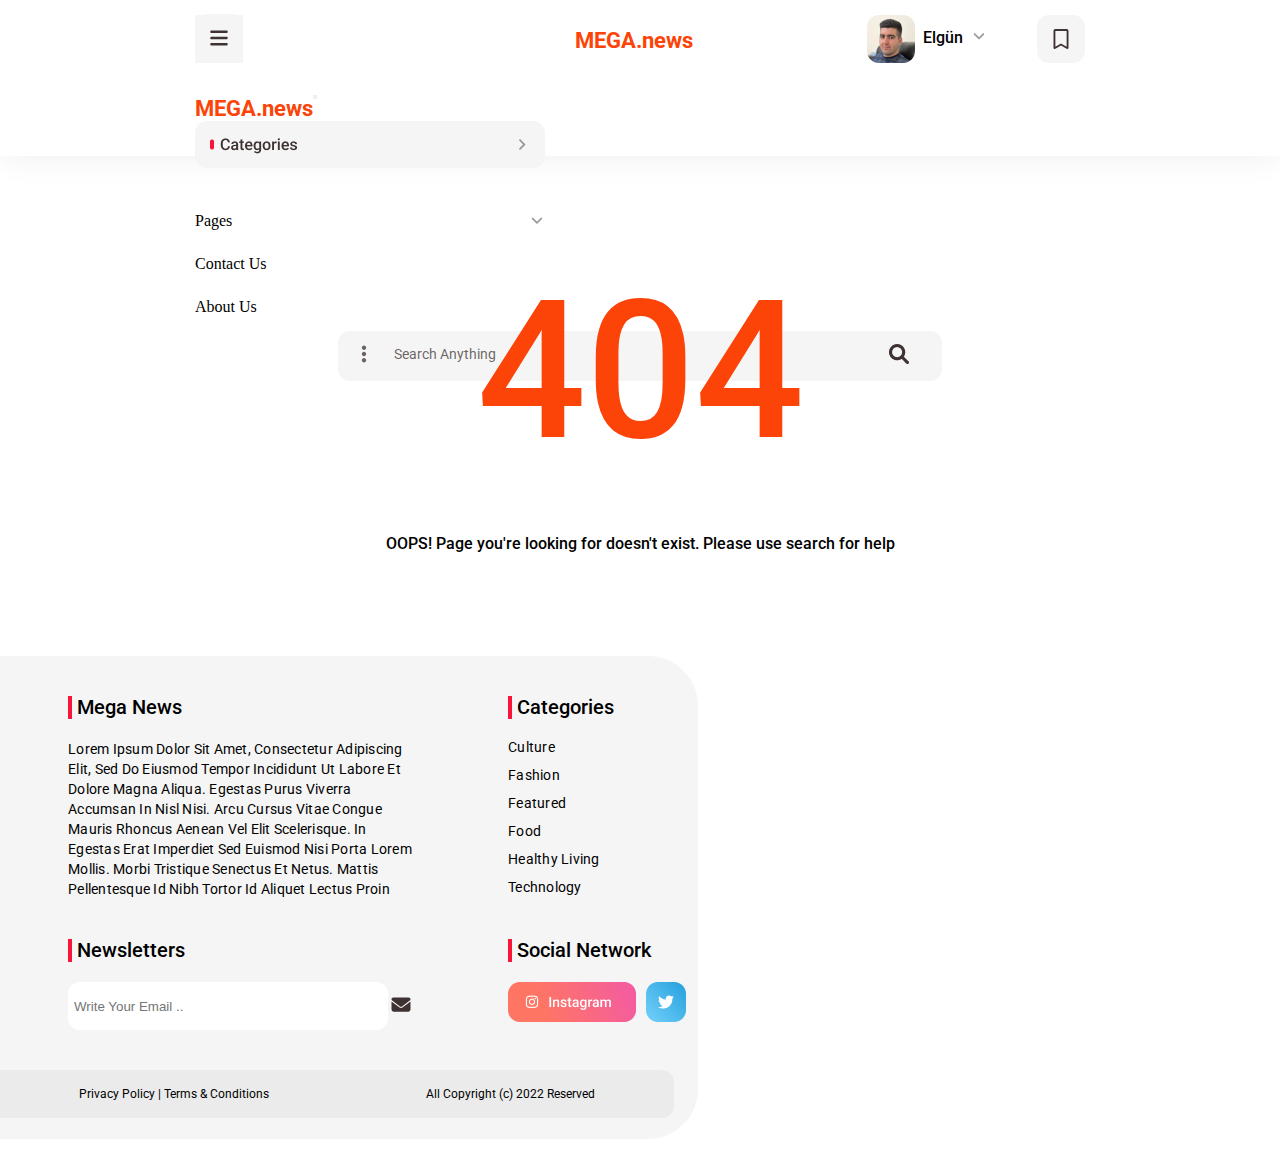
==== pages/404page.html @ 577a4509 "Commit1" ====
<!DOCTYPE html>
<html lang="en">
<head>
    <meta charset="UTF-8">
    <meta name="viewport" content="width=device-width, initial-scale=1.0">
    <link rel="stylesheet"  href="/assets/styles/404tablet.css">
    <link rel="stylesheet" media="screen and (min-width: 1440px)" href="/assets/styles/404desktop.css">
    <link href="https://cdn.jsdelivr.net/npm/bootstrap@5.3.2/dist/css/bootstrap.min.css" rel="stylesheet" integrity="sha384-T3c6CoIi6uLrA9TneNEoa7RxnatzjcDSCmG1MXxSR1GAsXEV/Dwwykc2MPK8M2HN" crossorigin="anonymous">
    <title>404</title>
</head>
<body>
    <header>
        <!-- Row 1 -->
        <div class="row-1">
            <!-- Column 1 -->
            <div class="column-1">
                <div class="hamburger">
                    <button class="btn btn-primary" type="button" data-bs-toggle="offcanvas" data-bs-target="#staticBackdrop" aria-controls="staticBackdrop">
                        <div>
                            <img src="/assets/images/menu.svg" alt="">
                        </div>
                    </button>
                      
                      <div class="offcanvas offcanvas-start" data-bs-backdrop="static" tabindex="-1" id="staticBackdrop" aria-labelledby="staticBackdropLabel">
                        <div class="offcanvas-header">
                          <p class="offcanvas-header">MEGA.news</p>
                          <button type="button" class="btn-close" data-bs-dismiss="offcanvas" aria-label="Close"></button>
                        </div>
                        <div class="offcanvas-body">
                          <div>
                            <img src="/assets/images/ offcanvas-img1.png">
                          </div>
                          <div class="list-div">
                                <div>
                                    <ul style="display: flex; flex-direction: column; gap: 25px">
                                        <li>Pages</li>
                                        <li>Contact Us</li>
                                        <li>About Us</li>
                                    </ul>
                                </div>
                                <div>
                                    <img src="/assets/images/ offcanva-img2.png" alt="">
                                </div>
                          </div>
                        </div>
                      </div>
                </div>
                <div>
                    <p>MEGA.news</p>
                </div>
                <div class="nav-bar">
                    <ul class="nav-bar-list">
                        <li>
                            <select>
                                <option><p>Categories<p></option>
                            </select>
                        </li>
                        <li>
                            <select>
                                <option>
                                    <p>Pages</p>
                                </option>
                            </select>
                        </li>
                        <li>
                            <a>About Us</a>
                        </li>
                        <li>
                            <a>Contact Us</a>
                        </li>
                    </ul>
                </div>
            </div>
            <!-- Column 2 -->
            <div class="column-2">
                <div class="search-bar">
                    <div>
                        <img src="/assets/images/ three-dots.svg">
                    </div>
                    <div>
                        <input placeholder="Search Anything">
                    </div>
                    <div>
                        <a>
                            <img src="/assets/images/ search-icon.png">
                        </a>
                    </div>
                </div>
                <div>
                    <ul class="profile-list">
                        <li>
                            <img src="/assets/images/ avatar.png" style="border-radius: 12px;">
                        </li>
                        <li>
                            <p>
                                Elgün
                            </p>
                        </li>
                        <li>
                            <img src="/assets/images/ arrow-down.svg" style="padding-top: 13px;">
                        </li>
                    </ul>
                </div>
                <div>
                    <img src="/assets/images/ bookmark.svg">
                </div>
            </div>
        </div>
        <!-- Row 2 -->
        <div class="row-2">
            <!-- Column Span 2 -->
            <div class="column-1">
                <div>
                    <img src="/assets/images/ three-dots.svg">
                </div>
                <div>
                    <input placeholder="Search Anything">
                </div>
                <div>
                    <a>
                        <img src="/assets/images/ search-icon.png">
                    </a>
                </div>
            </div>
        </div>

    </header>

    <!-- main -->
    <main>
        <div>
            <p class="text-404">404</p>
        </div>
        <div>
            <p class="error-mes">OOPS! Page you're looking for doesn't exist. Please use search for help</p>
        </div>
        <script src="https://cdn.jsdelivr.net/npm/bootstrap@5.3.2/dist/js/bootstrap.bundle.min.js" integrity="sha384-C6RzsynM9kWDrMNeT87bh95OGNyZPhcTNXj1NW7RuBCsyN/o0jlpcV8Qyq46cDfL" crossorigin="anonymous"></script>
    </main>

    <!-- footer -->
    <footer>
        <div class="f-container">
            <div class="f-div-1">
                <!-- Row 1 -->
                <div class='row-1'>
                    <p class="footer-header">Mega News</p>
                    <p class="footer-text" style="text-transform: capitalize;max-width: 350px;">Lorem ipsum dolor sit amet, consectetur adipiscing elit, sed do eiusmod tempor incididunt ut labore et dolore magna aliqua. Egestas purus viverra accumsan in nisl nisi. Arcu cursus vitae congue mauris rhoncus aenean vel elit scelerisque. In egestas erat imperdiet sed euismod nisi porta lorem mollis. Morbi tristique senectus et netus. Mattis pellentesque id nibh tortor id aliquet lectus proin</p>
                </div>
                <div class="row-1">
                    <p class="footer-header">Categories</p>
                    <ul class="footer-text" style="display: flex;flex-direction: column; gap: 12px;line-height: 16px;">
                        <li>Culture</li>
                        <li>Fashion</li>
                        <li>Featured</li>
                        <li>Food</li>
                        <li>Healthy Living</li>
                        <li>Technology</li>
                    </ul>
                </div>
                <!-- Row 2 -->
                <div class="row-1">
                    <p class="footer-header" >Newsletters</p>
                    <div class="mail">
                        <input type="email" placeholder="Write Your Email ..">
                        <a style="align-self: center;padding-left: 140px;">
                            <img src="/assets/images/envelope-solid.svg" style="width: 20px; height: 19px;">
                        </a>
                    </div>
                </div>

                <div class="row-1">
                    <p class="footer-header">Social Network</p>
                    <div style="display:flex;gap: 10px;">
                        <img src="/assets/images/ instagram.png"/>
                        <img src="/assets/images/ x.png">
                    </div>
                </div>
            </div>
            <div class="f-div-2">
                <p>Privacy Policy | Terms & Conditions</p>
                <p>All Copyright (c) 2022 Reserved</p>
            </div>
        </div>
        <div class="comment-container">
            <div>
                <p class="footer-header">New Comments</p>
            </div>
            <div class="comment">
                <p class="p-1">Ellsmartx</p>
                <p class="p-2" style="text-transform: capitalize;">how nice does this look 😍 I feel it should be delicious,..</p>
            </div>
            <div class="comment">
                <p class="p-1">Cassia</p>
                <p class="p-2" style="text-transform: capitalize;">Take a rest, i'll be cheer up you again in 2 next game go g..</p>
            </div>
            <div class="comment">
                <p class="p-1">Amanda</p>
                <p class="p-2" style="text-transform: capitalize;">you were stunning today, jan! 💗 great match 👍🏽👍🏽</p>
            </div>
            <div class="comment">
                <p class="p-1">Denis Simonassi</p>
                <p class="p-2" style="text-transform: capitalize;">It was a great match today Janzi! You did great😉🇩🇪</p>
            </div>
        </div>
        <div class="comment-container">
            <div>
                <p class="footer-header">Follow On Instagram</p>
            </div>
            <div class="images">
                <div>
                    <img src="/assets/images/01.png"/>
                </div>
                <div>
                    <img src="/assets/images/ 02.png"/>
                </div>
                <div>
                    <img src="/assets/images/ 03.png"/>
                </div>
                <div>
                    <img src="/assets/images/04.png"/>
                </div>
                <div>
                    <img src="/assets/images/ 05.png"/>
                </div>
                <div>
                    <img src="/assets/images/06.png"/>
                </div>
                <div>
                    <img src="/assets/images/07.png"/>
                </div>
                <div>
                    <img src="/assets/images/ 08.png"/>
                </div>
                <div>
                    <img src="/assets/images/ 09.png"/>
                </div>
            </div>
        </div>
    </footer>
</body>
</html>
---- assets/styles/404tablet.css ----
@import url('https://fonts.googleapis.com/css2?family=Roboto:wght@400;500;700&display=swap');

*{
    margin: 0;
    padding: 0;
    box-sizing: border-box;
}

ul , li 
{
    list-style: none;
}

header 
{
    display: flex;
    flex-direction: column;
    background: var(--White, #FFF);
    height: 156px;

    /* Shadow */
    box-shadow: 0px 0px 32px 0px rgba(0, 0, 0, 0.07);
}

header .row-1 
{
    display: flex;
    flex-direction: row;
    padding: 15px 70px;
    justify-content: center;
    gap: 174px;
}

header .row-1 .column-1
{
    display: flex;
    flex-direction: row;
    gap: 30px;
}

header .row-1 .column-1 p
{
    color: var(--Secondary, #FC4308);
    font-feature-settings: 'clig' off, 'liga' off;
    font-family: 'Roboto' , sans-serif;
    font-size: 22px;
    font-style: normal;
    font-weight: 700;
    line-height: normal;
    padding-top: 13px;
}

header .row-1 .column-1 .nav-bar
{
    display: none;
}

header .row-1 .column-2
{
    display: flex;
    flex-direction: row;
    gap: 50px;
}

header .row-1 .column-2 .profile-list
{
    display: flex;
    flex-direction: row;
    gap: 8px;
}

header .row-1 .column-2 .profile-list p
{
    color: #000;
    font-feature-settings: 'clig' off, 'liga' off;

    /* H5 */
    font-family: 'Roboto' , sans-serif;
    font-size: 16px;
    font-style: normal;
    font-weight: 500;
    line-height: normal;
    text-transform: capitalize;
    padding-top: 13px;
}

header .row-1 .column-2  .search-bar
{
    display: none;
}


header .row-2 
{
    display: flex;
    justify-content: center;
}

header .row-2 .column-1
{
    display: flex;
    flex-direction: row;
    width: 604px;
    height: 50px;
    padding: 16px 16px;
    flex-shrink: 0;
    align-items: center;
    border-radius: 12px;
    background: var(--Gray, #F5F5F5);
}

header .row-2 .column-1 input
{
    border: none;
    background: var(--Gray, #F5F5F5);
    padding: 0 20px;
    padding-bottom: 5px;
    width: 514px;
}

header .row-2 .column-1 input:focus
{
    outline: none;
}

header .row-2 .column-1 input::placeholder
{
    color: var(--Black-75, rgba(62, 50, 50, 0.75));
    font-feature-settings: 'clig' off, 'liga' off;

    /* Input text */
    font-family: 'Roboto' , sans-serif;
    font-size: 14px;
    font-style: normal;
    font-weight: 400;
    line-height: normal;
    text-transform: capitalize;
}

header .row-2 .column-1 a:hover
{
    cursor: pointer;
}


body .btn
{
    display: flex;
    justify-content: center;
    align-items: center;
    width: 48px;
    height: 48px;
    background-color: #F5F5F5;
    border: none;
    border: 26px;
}

body .btn:hover
{
    background-color: gray;
}

body .offcanvas-header
{
    font-family: Roboto;
    font-size: 22px;
    font-weight: 700;
    line-height: 26px;
    letter-spacing: 0px;
    text-align: left;
    color: #FC4308;
    margin-top: 10px;
}

body .offcanvas-header
{
    display: flex;
    flex-direction: row;
    align-items: center;
}

body .btn-close
{
    font-size: 16px;
}

body .offcanvas-body
{
    display: flex;
    flex-direction: column;
    align-items: center;
}

body .list-div
{
    width: 100%;
    padding-top: 40px;
    display: flex;
    flex-direction: row;
    justify-content: space-between;
}

/* main ... */
main
{
    display: flex;
    flex-direction: column;
    justify-content: center;
    align-items: center;
    height: 500px;
    gap: 50px;
}

main .text-404
{
    font-family: 'Roboto' , sans-serif;
    font-size: 192px;
    font-weight: 500;
    line-height: 225px;
    letter-spacing: 0em;
    text-align: center;
    color: #FC4308;
}

main .error-mes
{
    font-family: 'Roboto' , sans-serif;
    font-size: 16px;
    font-weight: 500;
    line-height: 19px;
    letter-spacing: 0px;
    text-align: center;

}

/* footer */
footer
{
    display: flex;
    overflow-x: hidden;
    padding-bottom: 30px;
}

footer .f-container
{
    width: 698px;
    height: 483px; 
    background-color: #F5F5F5;
    border-radius: 0 50px 50px 0;
}

footer .f-container .f-div-1
{
    display: grid;
    padding: 40px 68px;
    gap: 40px;
    grid-template-columns: repeat(2,400px);
}

footer .f-container .f-div-1 .footer-header
{
    font-family: 'Roboto' , sans-serif;
    font-size: 20px;
    font-weight: 500;
    line-height: 23px;
    letter-spacing: 0px;
    text-align: left;
    border-left: 4px solid #F81539;
    padding-left: 5px;
}

footer .f-container .f-div-1 .footer-text
{
    font-family: 'Roboto' , sans-serif;
    font-size: 14px;
    font-weight: 400;
    line-height: 20px;
    letter-spacing: 0.25px;
}

footer .f-container .f-div-1 .row-1
{
    display: flex;
    flex-direction: column;
    gap: 20px;
}

footer .f-container .f-div-1 .row-1 .mail
{
    display: flex;
    flex-direction: row;
    align-items: center;
    width: 320px;
    height: 48px;
    border-radius: 12px;
    background-color: #FFFFFF;
}

footer .f-container .f-div-1 .mail input
{
    border-radius: 12px;
    border: none;
    padding-left: 6px;
}

footer .f-container .f-div-1 .mail input:focus
{
    outline: none;
}

footer .f-container .f-div-2
{
    background: #3E32320D;
    width: 674px;
    height: 48px;
    border-radius: 0 12px 12px 0px;
    display: flex;
    flex-direction: row;
    align-items: center;
    justify-content: space-around;
}

footer .f-container .f-div-2 p
{

    font-family: 'Roboto' ,sans-serif;
    font-size: 12px;
    font-weight: 400;
    line-height: 14px;
    letter-spacing: 0px;
}

footer .comment-container
{
    display: none;
}

footer .comment-container .images
{
    display: none;
}
---- assets/styles/404desktop.css ----
@import url('https://fonts.googleapis.com/css2?family=Roboto:wght@400;500;700&display=swap');

*{
    margin: 0;
    padding: 0;
    box-sizing: border-box;
}

header .row-2 
{
    display: none;
}

header 
{
    box-shadow: none;
}
 
header .row-1 .column-1 .nav-bar
{
    display: inline;
    padding-top: 16px;
}

header .row-1 .column-1 .hamburger
{
    display:none;
}

header .row-1 .column-1 .nav-bar .nav-bar-list
{
    display: flex;
    gap: 30px;
}

header .row-1 .column-1 .nav-bar .nav-bar-list select
{
    border: none;
    font-family: 'Roboto' , sans-serif;
    font-size: 16px;
    font-weight: 500;
}

header .row-1 .column-1 .nav-bar .nav-bar-list a
{
    border: none;
    font-family: 'Roboto' , sans-serif;
    font-size: 16px;
    font-weight: 500;
}

header .row-1 .column-2  .search-bar
{
    display: flex;
    flex-direction: row;
    padding: 16px;
    height: 48px;
    width: 210px;
    border-radius: 12px;
    background: var(--Gray, #F5F5F5);
}

header .row-1 .column-2  .search-bar input
{
    border: none;
    background: var(--Gray, #F5F5F5);
    padding-bottom: 5px;
}

header .row-1 .column-2  .search-bar input:focus
{
    outline: none;
}

/* footer */
footer
{
    display: flex;
    overflow-x: hidden;
    padding-top: 60px;
    padding-bottom: 30px;
}

footer .comment-container
{
    display: flex;
    flex-direction: column;
    padding: 40px 20px;
    gap: 20px;
}

footer .comment-container .footer-header
{
    font-family: 'Roboto' , sans-serif;
    font-size: 20px;
    font-weight: 500;
    line-height: 23px;
    letter-spacing: 0px;
    text-align: left;
    border-left: 4px solid #F81539;
    padding-left: 5px;
}

footer .comment-container .comment
{
    background-color: #F5F5F5;
    width: 300px;
    height: 75px;
    border-radius: 12px;
    display: flex;
    flex-direction: column;
    gap: 8px;
    justify-content: center;
    padding: 20px;
}

footer .comment-container .comment .p-1
{
    font-family: 'Roboto' , sans-serif;
    font-size: 16px;
    font-weight: 500;
    line-height: 19px;
    letter-spacing: 0px;
    text-align: left;
}

footer .comment-container .comment .p-2
{
    font-family: 'Roboto' , sans-serif;
    font-family: Roboto;
    font-size: 12px;
    font-weight: 400;
    line-height: 14px;
    letter-spacing: 0px;
}

footer .comment-container .images
{
    display: grid;
    grid-template-columns: repeat(3,104px);
    gap: 20px;
}
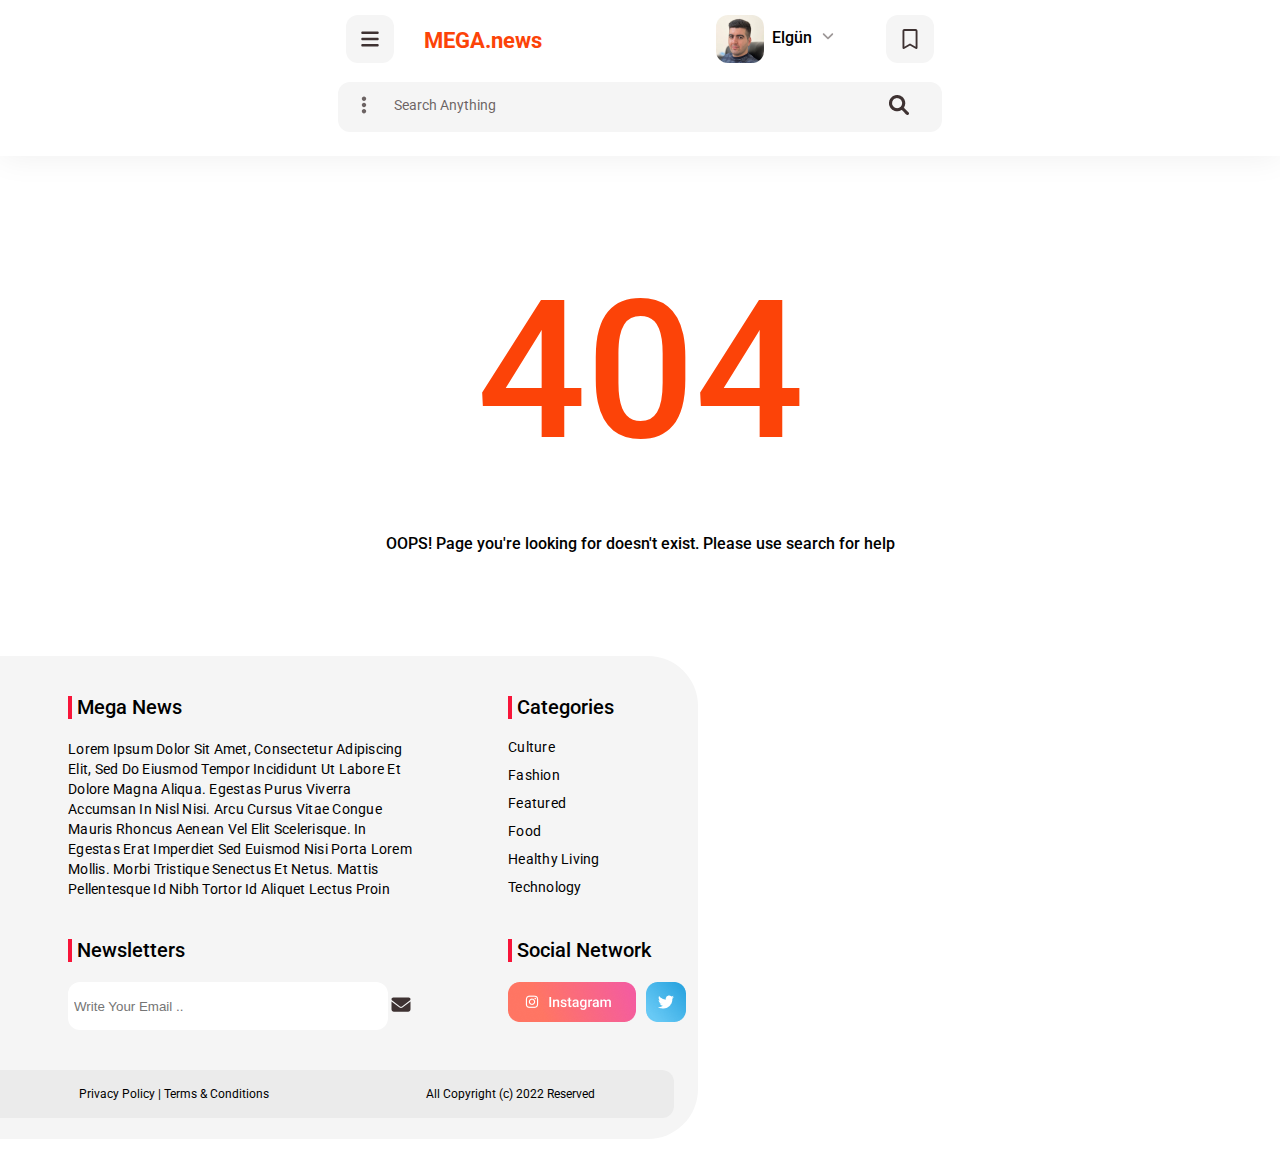
==== commit e3ba64c8: "Commit2" ====
--- a/pages/404page.html
+++ b/pages/404page.html
@@ -5,7 +5,6 @@
     <meta name="viewport" content="width=device-width, initial-scale=1.0">
     <link rel="stylesheet"  href="/assets/styles/404tablet.css">
     <link rel="stylesheet" media="screen and (min-width: 1440px)" href="/assets/styles/404desktop.css">
-    <link href="https://cdn.jsdelivr.net/npm/bootstrap@5.3.2/dist/css/bootstrap.min.css" rel="stylesheet" integrity="sha384-T3c6CoIi6uLrA9TneNEoa7RxnatzjcDSCmG1MXxSR1GAsXEV/Dwwykc2MPK8M2HN" crossorigin="anonymous">
     <title>404</title>
 </head>
 <body>
@@ -15,35 +14,7 @@
             <!-- Column 1 -->
             <div class="column-1">
                 <div class="hamburger">
-                    <button class="btn btn-primary" type="button" data-bs-toggle="offcanvas" data-bs-target="#staticBackdrop" aria-controls="staticBackdrop">
-                        <div>
-                            <img src="/assets/images/menu.svg" alt="">
-                        </div>
-                    </button>
-                      
-                      <div class="offcanvas offcanvas-start" data-bs-backdrop="static" tabindex="-1" id="staticBackdrop" aria-labelledby="staticBackdropLabel">
-                        <div class="offcanvas-header">
-                          <p class="offcanvas-header">MEGA.news</p>
-                          <button type="button" class="btn-close" data-bs-dismiss="offcanvas" aria-label="Close"></button>
-                        </div>
-                        <div class="offcanvas-body">
-                          <div>
-                            <img src="/assets/images/ offcanvas-img1.png">
-                          </div>
-                          <div class="list-div">
-                                <div>
-                                    <ul style="display: flex; flex-direction: column; gap: 25px">
-                                        <li>Pages</li>
-                                        <li>Contact Us</li>
-                                        <li>About Us</li>
-                                    </ul>
-                                </div>
-                                <div>
-                                    <img src="/assets/images/ offcanva-img2.png" alt="">
-                                </div>
-                          </div>
-                        </div>
-                      </div>
+                    <img src="/assets/images/menu.svg" alt="">
                 </div>
                 <div>
                     <p>MEGA.news</p>
@@ -134,7 +105,6 @@
         <div>
             <p class="error-mes">OOPS! Page you're looking for doesn't exist. Please use search for help</p>
         </div>
-        <script src="https://cdn.jsdelivr.net/npm/bootstrap@5.3.2/dist/js/bootstrap.bundle.min.js" integrity="sha384-C6RzsynM9kWDrMNeT87bh95OGNyZPhcTNXj1NW7RuBCsyN/o0jlpcV8Qyq46cDfL" crossorigin="anonymous"></script>
     </main>
 
     <!-- footer -->
--- a/assets/styles/404desktop.css
+++ b/assets/styles/404desktop.css
@@ -76,6 +76,7 @@
 footer
 {
     display: flex;
+    justify-content: space-evenly;
     overflow-x: hidden;
     padding-top: 60px;
     padding-bottom: 30px;
